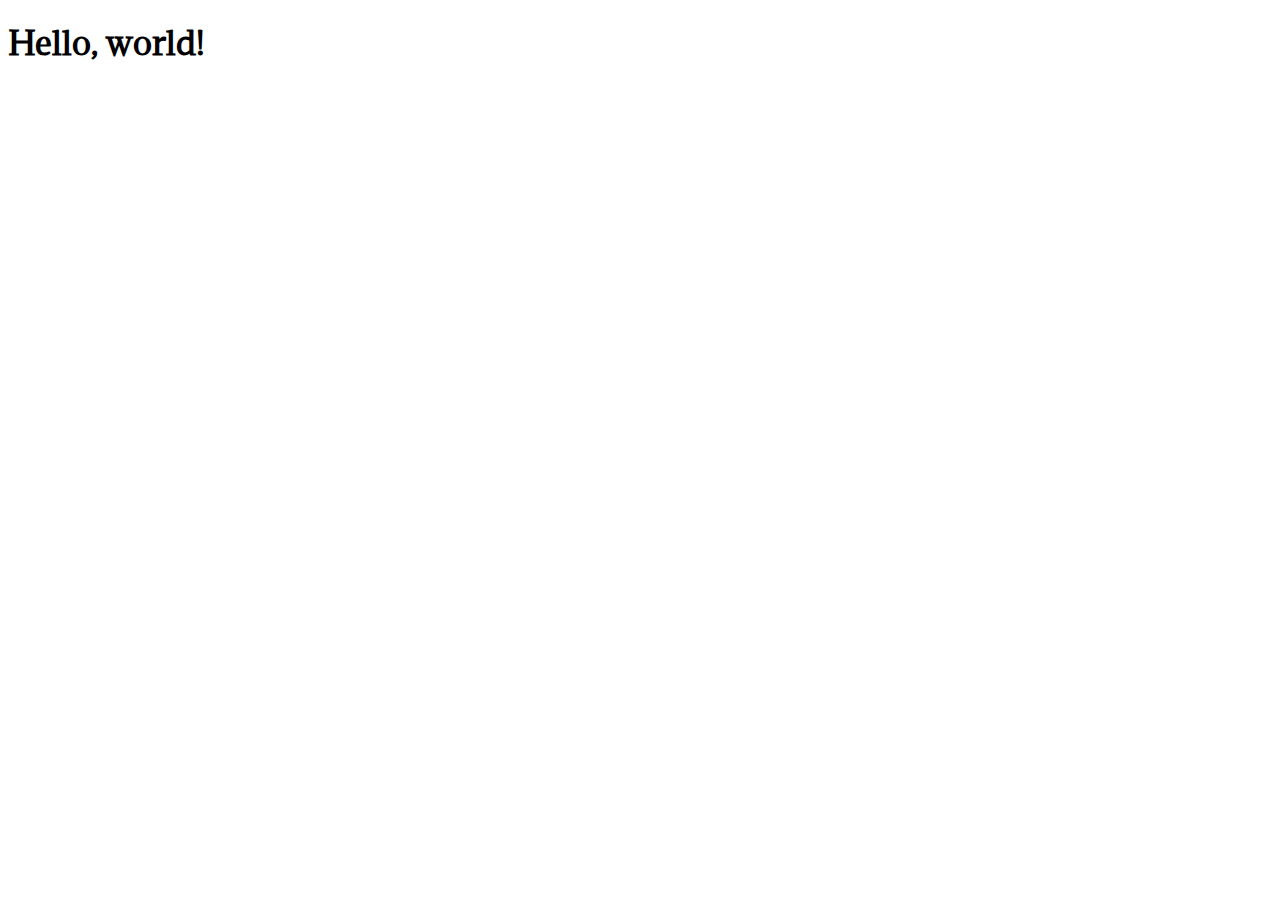
==== index.html @ 004817f6 "added files" ====
<!doctype html>
<html lang="en">
  <head>
    <!-- Required meta tags -->
    <meta charset="utf-8">
    <meta name="viewport" content="width=device-width, initial-scale=1, shrink-to-fit=no">

    <!-- Bootstrap CSS -->
    <link rel="stylesheet" href="https://stackpath.bootstrapcdn.com/bootstrap/4.1.3/css/bootstrap.min.css" integrity="sha384-MCw98/SFnGE8fJT3GXwEOngsV7Zt27NXFoaoApmYm81iuXoPkFOJwJ8ERdknLPMO" crossorigin="anonymous">
    <link href="https://fonts.googleapis.com/css?family=Adamina|Roboto" rel="stylesheet">
    <link rel="stylesheet" href="/Assets/style.css" type="text/css">
    <title>Michael's Portfolio</title>
  </head>
  <body>
    <h1>Hello, world!</h1>

    <!-- Optional JavaScript -->
    <!-- jQuery first, then Popper.js, then Bootstrap JS -->
    <script src="https://code.jquery.com/jquery-3.3.1.slim.min.js" integrity="sha384-q8i/X+965DzO0rT7abK41JStQIAqVgRVzpbzo5smXKp4YfRvH+8abtTE1Pi6jizo" crossorigin="anonymous"></script>
    <script src="https://cdnjs.cloudflare.com/ajax/libs/popper.js/1.14.3/umd/popper.min.js" integrity="sha384-ZMP7rVo3mIykV+2+9J3UJ46jBk0WLaUAdn689aCwoqbBJiSnjAK/l8WvCWPIPm49" crossorigin="anonymous"></script>
    <script src="https://stackpath.bootstrapcdn.com/bootstrap/4.1.3/js/bootstrap.min.js" integrity="sha384-ChfqqxuZUCnJSK3+MXmPNIyE6ZbWh2IMqE241rYiqJxyMiZ6OW/JmZQ5stwEULTy" crossorigin="anonymous"></script>
  </body>
</html>
---- Assets/style.css ----
body {
    font-family: 'Roboto', sans-serif;
}

h1, h2, h3, h4, h5, h6 {
    font-family: 'Adamina', serif;
}
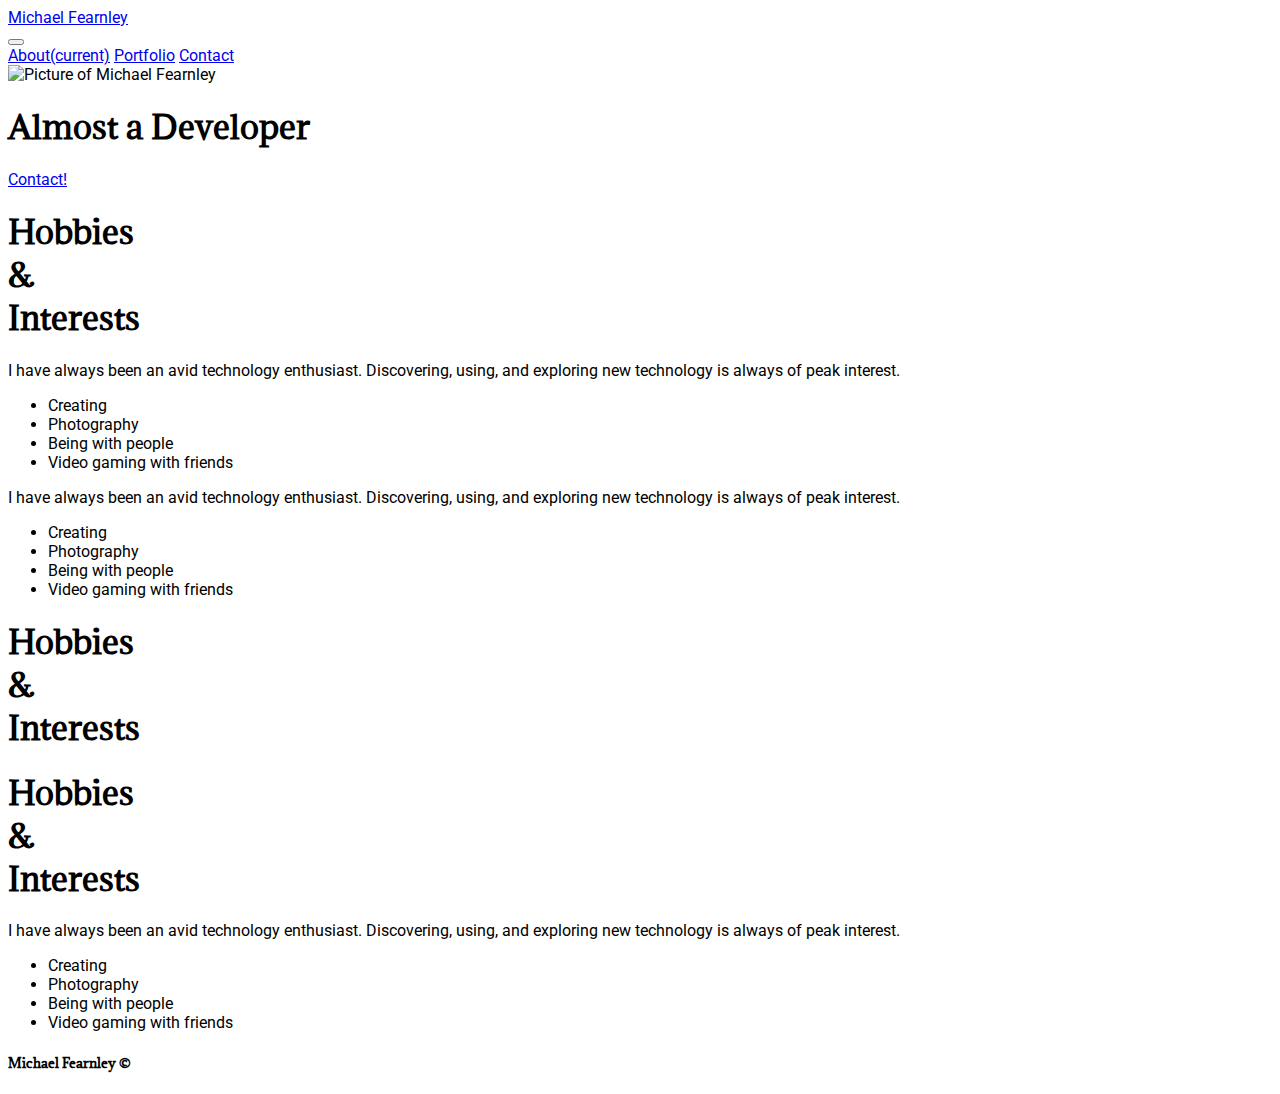
==== commit a4621090: "minor margin change and image upload" ====
--- a/index.html
+++ b/index.html
@@ -8,13 +8,119 @@
     <!-- Bootstrap CSS -->
     <link rel="stylesheet" href="https://stackpath.bootstrapcdn.com/bootstrap/4.1.3/css/bootstrap.min.css" integrity="sha384-MCw98/SFnGE8fJT3GXwEOngsV7Zt27NXFoaoApmYm81iuXoPkFOJwJ8ERdknLPMO" crossorigin="anonymous">
     <link href="https://fonts.googleapis.com/css?family=Adamina|Roboto" rel="stylesheet">
-    <link rel="stylesheet" href="/Assets/style.css" type="text/css">
+    <!-- CSS Overrides -->
+    <link rel="stylesheet" href="Assets/style.css" type="text/css">
     <title>Michael's Portfolio</title>
   </head>
   <body>
-    <h1>Hello, world!</h1>
-
-    <!-- Optional JavaScript -->
+      <!-- Navigation -->
+    <nav class="navbar bg-light navbar-expand-lg navbar-light justify-content-center">
+            <div class="justify-content-center">
+                    <a class="navbar-brand" href="index.html">Michael Fearnley</a>
+            </div>
+            <button class="navbar-toggler" type="button" data-toggle="collapse" data-target="#navbarSupportedContent" aria-controls="navbarSupportedContent" aria-expanded="false" aria-label="Toggle navigation">
+                <span class="navbar-toggler-icon"></span>
+            </button>
+            <div class="collapse navbar-collapse justify-content-center" id="navbarSupportedContent">
+                <a class="nav-item nav-link active" href="index.html">About<span class="sr-only">(current)</span></a>
+                <a class="nav-item nav-link" href="portfolio.html">Portfolio</a>
+                <a class="nav-item nav-link" href="contact.html">Contact</a>
+            </div>
+    </nav>
+    <!-- Jumbotron / header image with button -->
+    <div class="jumbotron jumbotron-fluid bg-dark mb-2">
+        <div class="row">
+            <div class="col-lg-6">
+                <div class="align-items-lg-center">
+                   <img class="w-75 img-fluid" src="Assets/images/Fearnley-Headshot-Small.jpg" alt="Picture of Michael Fearnley"/>
+                </div>
+            </div>
+            <div class="col-lg-6 align-items-lg-center">
+                    <h1 class="display-4">Almost a Developer</h1>
+                    <a class="btn btn-primary btn-lg" href="contact.html" role="button">Contact!</a>        
+            </div>
+        </div>
+    </div>
+    <!-- Hobbies and interests section -->
+    <div class="row">
+        <div class="container col-lg-4 bg-primary">
+            <h1>Hobbies<br>&<br>Interests</h1>
+        </div>
+        <div class="container col-lg-8 bg-white">
+            <p>
+                I have always been an avid technology enthusiast. Discovering, using, and exploring new technology is always of peak interest. 
+            </p>
+            <ul>
+                <li>
+                    Creating
+                </li>
+                <li>
+                    Photography
+                </li>
+                <li>
+                    Being with people
+                </li>
+                <li>
+                    Video gaming with friends
+                </li>
+            </ul>
+        </div>
+    </div> 
+    <!-- Another super cool section -->
+    <div class="row">
+            <div class="container col-lg-8 bg-white">   
+                <p>
+                   I have always been an avid technology enthusiast. Discovering, using, and exploring new technology is always of peak interest. 
+                </p>
+                <ul>
+                    <li>
+                        Creating
+                    </li>
+                    <li>
+                        Photography
+                    </li>
+                    <li>
+                        Being with people
+                    </li>
+                    <li>
+                        Video gaming with friends
+                    </li>
+                    </ul>
+            </div>
+            <div class="container col-lg-4 bg-primary">
+                <h1>Hobbies<br>&<br>Interests</h1>
+            </div>            
+        </div> 
+<!-- Another super cool section -->
+<div class="row">
+        <div class="container col-lg-4 bg-primary">
+            <h1 class="align-middle text-center">Hobbies<br>&<br>Interests</h1>
+        </div>
+        <div class="container col-lg-8 bg-white">
+            <p class="align-middle text-center">
+                I have always been an avid technology enthusiast. Discovering, using, and exploring new technology is always of peak interest. 
+            </p>
+            <ul class="align-middle group-list">
+                <li class="group-list-item">
+                    Creating
+                </li>
+                <li class="group-list-item">
+                    Photography
+                </li>
+                <li class="group-list-item">
+                    Being with people
+                </li>
+                <li class="group-list-item">
+                    Video gaming with friends
+                </li>
+            </ul>
+        </div>
+    </div> 
+<!-- Footer -->
+<div class="bg-dark p-2 mt-2">
+<h5 class="text-center text-light">Michael Fearnley &copy;</h5>
+</div> 
+<!-- Optional JavaScript -->
     <!-- jQuery first, then Popper.js, then Bootstrap JS -->
     <script src="https://code.jquery.com/jquery-3.3.1.slim.min.js" integrity="sha384-q8i/X+965DzO0rT7abK41JStQIAqVgRVzpbzo5smXKp4YfRvH+8abtTE1Pi6jizo" crossorigin="anonymous"></script>
     <script src="https://cdnjs.cloudflare.com/ajax/libs/popper.js/1.14.3/umd/popper.min.js" integrity="sha384-ZMP7rVo3mIykV+2+9J3UJ46jBk0WLaUAdn689aCwoqbBJiSnjAK/l8WvCWPIPm49" crossorigin="anonymous"></script>
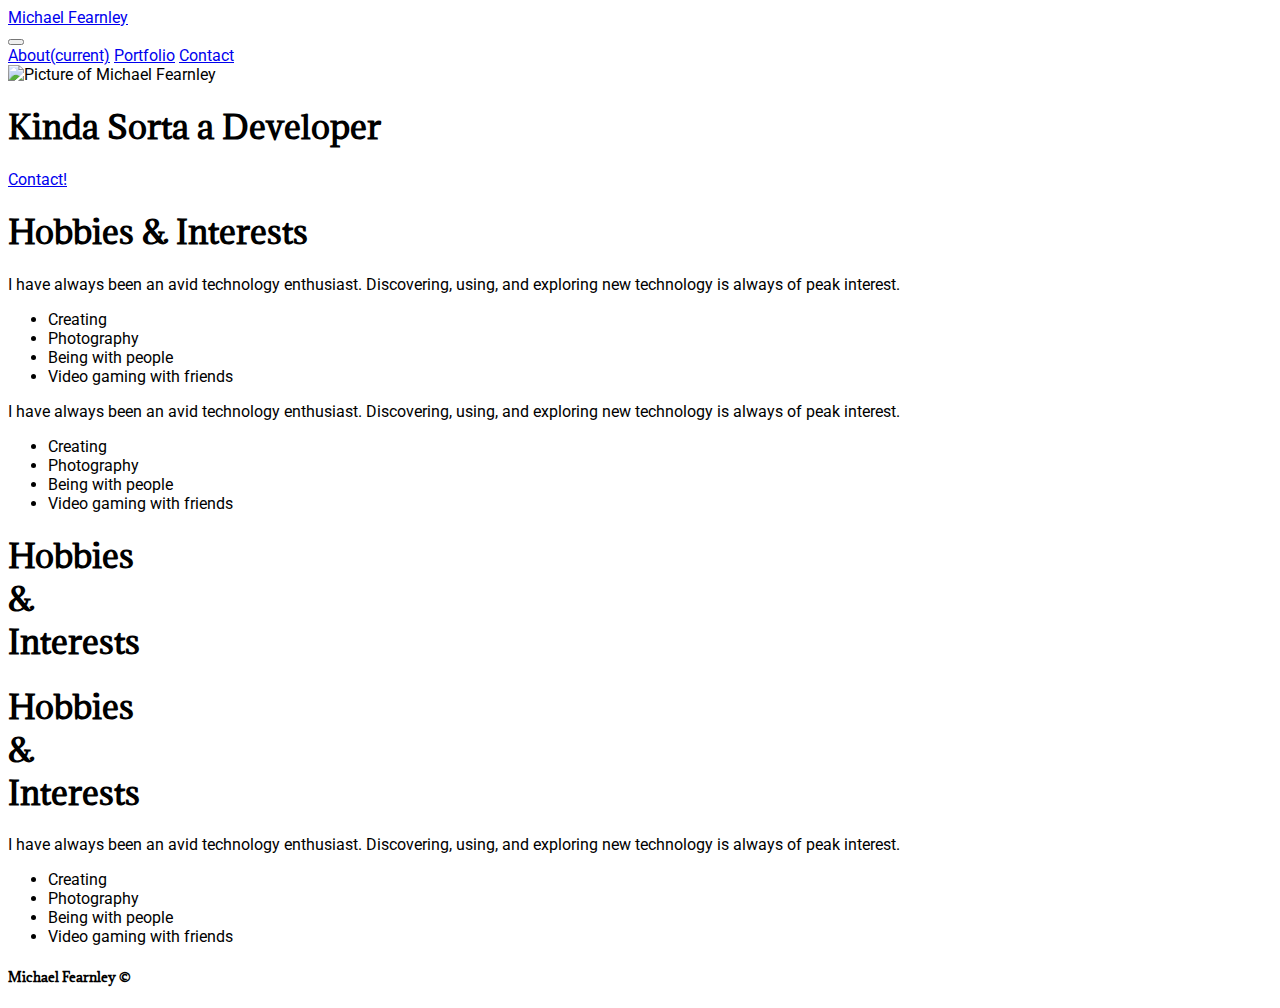
==== commit 563e2d29: "picture fix" ====
--- a/index.html
+++ b/index.html
@@ -28,25 +28,25 @@
             </div>
     </nav>
     <!-- Jumbotron / header image with button -->
-    <div class="jumbotron jumbotron-fluid bg-dark mb-2">
-        <div class="row">
+    <div class="jumbotron jumbotron-fluid mb-2">
+        <div class="row text-center align-items-center h-100">
             <div class="col-lg-6">
-                <div class="align-items-lg-center">
+                <div>
                    <img class="w-75 img-fluid" src="Assets/images/Fearnley-Headshot-Small.jpg" alt="Picture of Michael Fearnley"/>
                 </div>
             </div>
-            <div class="col-lg-6 align-items-lg-center">
-                    <h1 class="display-4">Almost a Developer</h1>
-                    <a class="btn btn-primary btn-lg" href="contact.html" role="button">Contact!</a>        
+            <div class="col-lg-6">
+                    <h1 class="display-3 text-white">Kinda Sorta a Developer</h1>
+                    <a class="btn btn-primary btn-lg mt-3" href="contact.html" role="button">Contact!</a>        
             </div>
         </div>
     </div>
     <!-- Hobbies and interests section -->
-    <div class="row">
-        <div class="container col-lg-4 bg-primary">
-            <h1>Hobbies<br>&<br>Interests</h1>
+    <div class="row align-items-center">
+        <div class="container col-lg-4 bg-primary sort-order-1">
+            <h1>Hobbies & Interests</h1>
         </div>
-        <div class="container col-lg-8 bg-white">
+        <div class="container col-lg-8 bg-white sort-order-2">
             <p>
                 I have always been an avid technology enthusiast. Discovering, using, and exploring new technology is always of peak interest. 
             </p>
@@ -68,7 +68,7 @@
     </div> 
     <!-- Another super cool section -->
     <div class="row">
-            <div class="container col-lg-8 bg-white">   
+            <div class="container col-lg-8 bg-white sort-order-2">   
                 <p>
                    I have always been an avid technology enthusiast. Discovering, using, and exploring new technology is always of peak interest. 
                 </p>
@@ -87,16 +87,16 @@
                     </li>
                     </ul>
             </div>
-            <div class="container col-lg-4 bg-primary">
+            <div class="container col-lg-4 bg-primary sort-order-1">
                 <h1>Hobbies<br>&<br>Interests</h1>
             </div>            
         </div> 
 <!-- Another super cool section -->
 <div class="row">
-        <div class="container col-lg-4 bg-primary">
+        <div class="container col-lg-4 bg-primary sort-order-1">
             <h1 class="align-middle text-center">Hobbies<br>&<br>Interests</h1>
         </div>
-        <div class="container col-lg-8 bg-white">
+        <div class="container col-lg-8 bg-white sort-order-2">
             <p class="align-middle text-center">
                 I have always been an avid technology enthusiast. Discovering, using, and exploring new technology is always of peak interest. 
             </p>
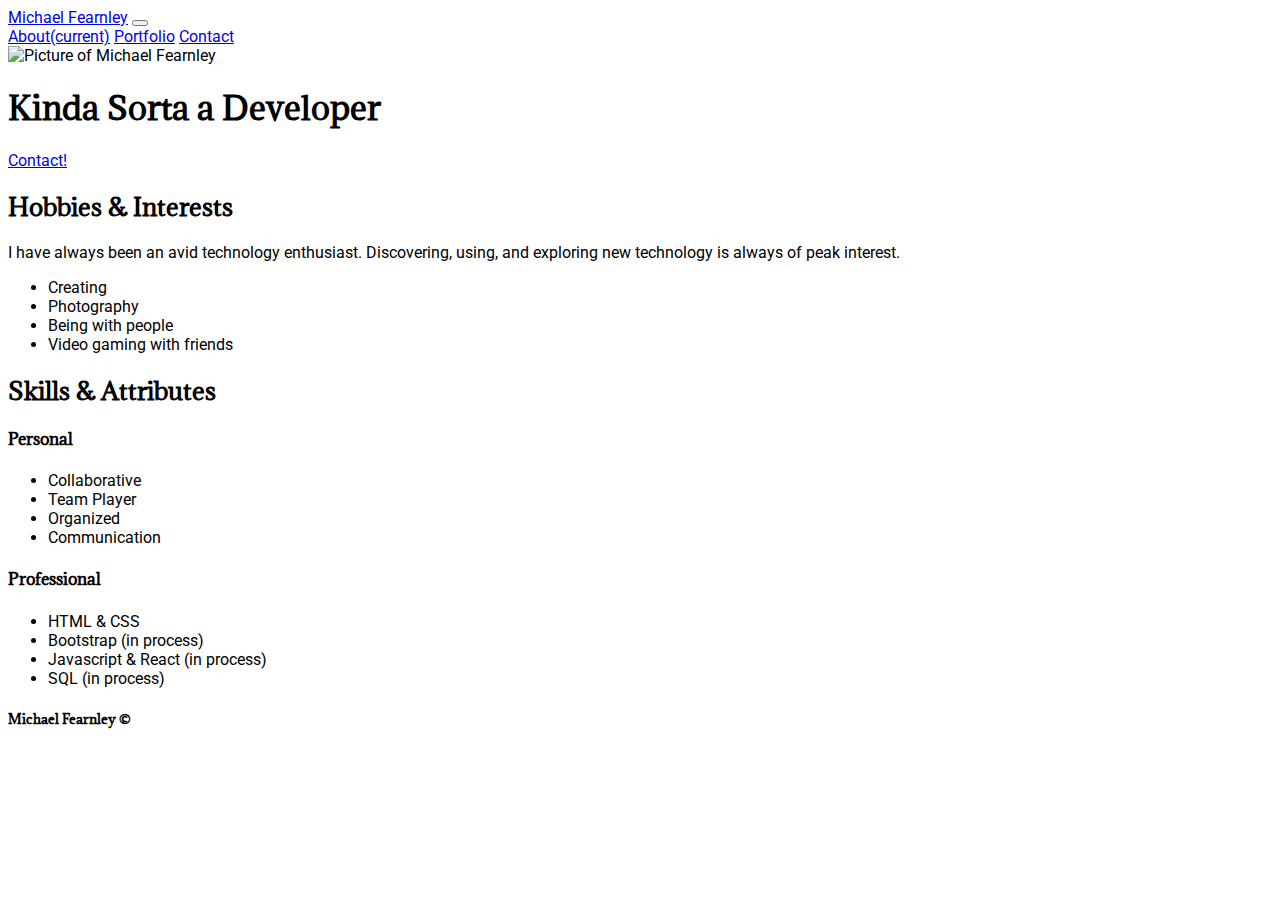
==== commit 827a8700: "glitch fixes" ====
--- a/index.html
+++ b/index.html
@@ -14,18 +14,18 @@
   </head>
   <body>
       <!-- Navigation -->
-    <nav class="navbar bg-light navbar-expand-lg navbar-light justify-content-center">
-            <div class="justify-content-center">
-                    <a class="navbar-brand" href="index.html">Michael Fearnley</a>
-            </div>
+    <nav class="d-flex justify-content-center bg-light">
+        <nav class="navbar navbar-expand-lg navbar-light">
+                <a class="navbar-brand" href="index.html">Michael Fearnley</a>
             <button class="navbar-toggler" type="button" data-toggle="collapse" data-target="#navbarSupportedContent" aria-controls="navbarSupportedContent" aria-expanded="false" aria-label="Toggle navigation">
                 <span class="navbar-toggler-icon"></span>
             </button>
-            <div class="collapse navbar-collapse justify-content-center" id="navbarSupportedContent">
-                <a class="nav-item nav-link active" href="index.html">About<span class="sr-only">(current)</span></a>
-                <a class="nav-item nav-link" href="portfolio.html">Portfolio</a>
-                <a class="nav-item nav-link" href="contact.html">Contact</a>
-            </div>
+                <div class="collapse navbar-collapse" id="navbarSupportedContent">
+                    <a class="nav-item nav-link active" href="index.html">About<span class="sr-only">(current)</span></a>
+                    <a class="nav-item nav-link" href="portfolio.html">Portfolio</a>
+                    <a class="nav-item nav-link" href="contact.html">Contact</a>
+                </div>
+        </nav>
     </nav>
     <!-- Jumbotron / header image with button -->
     <div class="jumbotron jumbotron-fluid mb-2">
@@ -36,90 +36,69 @@
                 </div>
             </div>
             <div class="col-lg-6">
-                    <h1 class="display-3 text-white">Kinda Sorta a Developer</h1>
+                    <h1 class="display-3 text-white px-1">Kinda Sorta a Developer</h1>
                     <a class="btn btn-primary btn-lg mt-3" href="contact.html" role="button">Contact!</a>        
             </div>
         </div>
     </div>
     <!-- Hobbies and interests section -->
-    <div class="row align-items-center">
-        <div class="container col-lg-4 bg-primary sort-order-1">
-            <h1>Hobbies & Interests</h1>
+    <div class="container-fluid">
+        <div class="row">
+            <!-- Hobbies/Interests Column -->
+            <div class="col-lg-6 col-md-12 index-header">
+                    <h2 class="bg-primary index-header text-center">Hobbies & Interests</h2>
+                <div class="container p-3 m-3">
+                    <p>I have always been an avid technology enthusiast. Discovering, using, and exploring new technology is always of peak interest. 
+                    </p>
+                        <ul>
+                            <li>
+                                Creating
+                            </li>
+                            <li>
+                                Photography
+                            </li>
+                            <li>
+                                Being with people
+                            </li>
+                            <li>
+                                Video gaming with friends
+                            </li>
+                        </ul>
+                 </div>
+            </div>
+            <div class="col-lg-6 col-md-12 index-header">
+                <h2 class="bg-primary index-header text-center">Skills & Attributes</h2>
+                <div class="row">
+                    <div class="col-6">
+                        <div class="container p-3 m-3">
+                            <h4>Personal</h4>
+                            <ul>
+                                <li>Collaborative</li>
+                                <li>Team Player</li>
+                                <li>Organized</li>
+                                <li>Communication</li>
+                            </ul>
+                        </div>
+                    </div>
+                    <div class="col-6">
+                        <div class="container p-3 m-3">
+                            <h4>Professional</h4>
+                            <ul>
+                                <li>HTML & CSS</li>
+                                <li>Bootstrap (in process)</li>
+                                <li>Javascript & React (in process)</li>
+                                <li>SQL (in process)</li>
+                            </ul>
+                        </div>
+                    </div>
+                </div>
+            </div>
         </div>
-        <div class="container col-lg-8 bg-white sort-order-2">
-            <p>
-                I have always been an avid technology enthusiast. Discovering, using, and exploring new technology is always of peak interest. 
-            </p>
-            <ul>
-                <li>
-                    Creating
-                </li>
-                <li>
-                    Photography
-                </li>
-                <li>
-                    Being with people
-                </li>
-                <li>
-                    Video gaming with friends
-                </li>
-            </ul>
-        </div>
-    </div> 
-    <!-- Another super cool section -->
-    <div class="row">
-            <div class="container col-lg-8 bg-white sort-order-2">   
-                <p>
-                   I have always been an avid technology enthusiast. Discovering, using, and exploring new technology is always of peak interest. 
-                </p>
-                <ul>
-                    <li>
-                        Creating
-                    </li>
-                    <li>
-                        Photography
-                    </li>
-                    <li>
-                        Being with people
-                    </li>
-                    <li>
-                        Video gaming with friends
-                    </li>
-                    </ul>
-            </div>
-            <div class="container col-lg-4 bg-primary sort-order-1">
-                <h1>Hobbies<br>&<br>Interests</h1>
-            </div>            
-        </div> 
-<!-- Another super cool section -->
-<div class="row">
-        <div class="container col-lg-4 bg-primary sort-order-1">
-            <h1 class="align-middle text-center">Hobbies<br>&<br>Interests</h1>
-        </div>
-        <div class="container col-lg-8 bg-white sort-order-2">
-            <p class="align-middle text-center">
-                I have always been an avid technology enthusiast. Discovering, using, and exploring new technology is always of peak interest. 
-            </p>
-            <ul class="align-middle group-list">
-                <li class="group-list-item">
-                    Creating
-                </li>
-                <li class="group-list-item">
-                    Photography
-                </li>
-                <li class="group-list-item">
-                    Being with people
-                </li>
-                <li class="group-list-item">
-                    Video gaming with friends
-                </li>
-            </ul>
-        </div>
-    </div> 
-<!-- Footer -->
-<div class="bg-dark p-2 mt-2">
-<h5 class="text-center text-light">Michael Fearnley &copy;</h5>
-</div> 
+    </div>
+        <!-- Footer -->
+<footer class="bg-dark p-2 mt-2 footer container-fluid fixed-bottom">
+    <h5 class="text-center text-light">Michael Fearnley &copy;</h5>
+</footer> 
 <!-- Optional JavaScript -->
     <!-- jQuery first, then Popper.js, then Bootstrap JS -->
     <script src="https://code.jquery.com/jquery-3.3.1.slim.min.js" integrity="sha384-q8i/X+965DzO0rT7abK41JStQIAqVgRVzpbzo5smXKp4YfRvH+8abtTE1Pi6jizo" crossorigin="anonymous"></script>
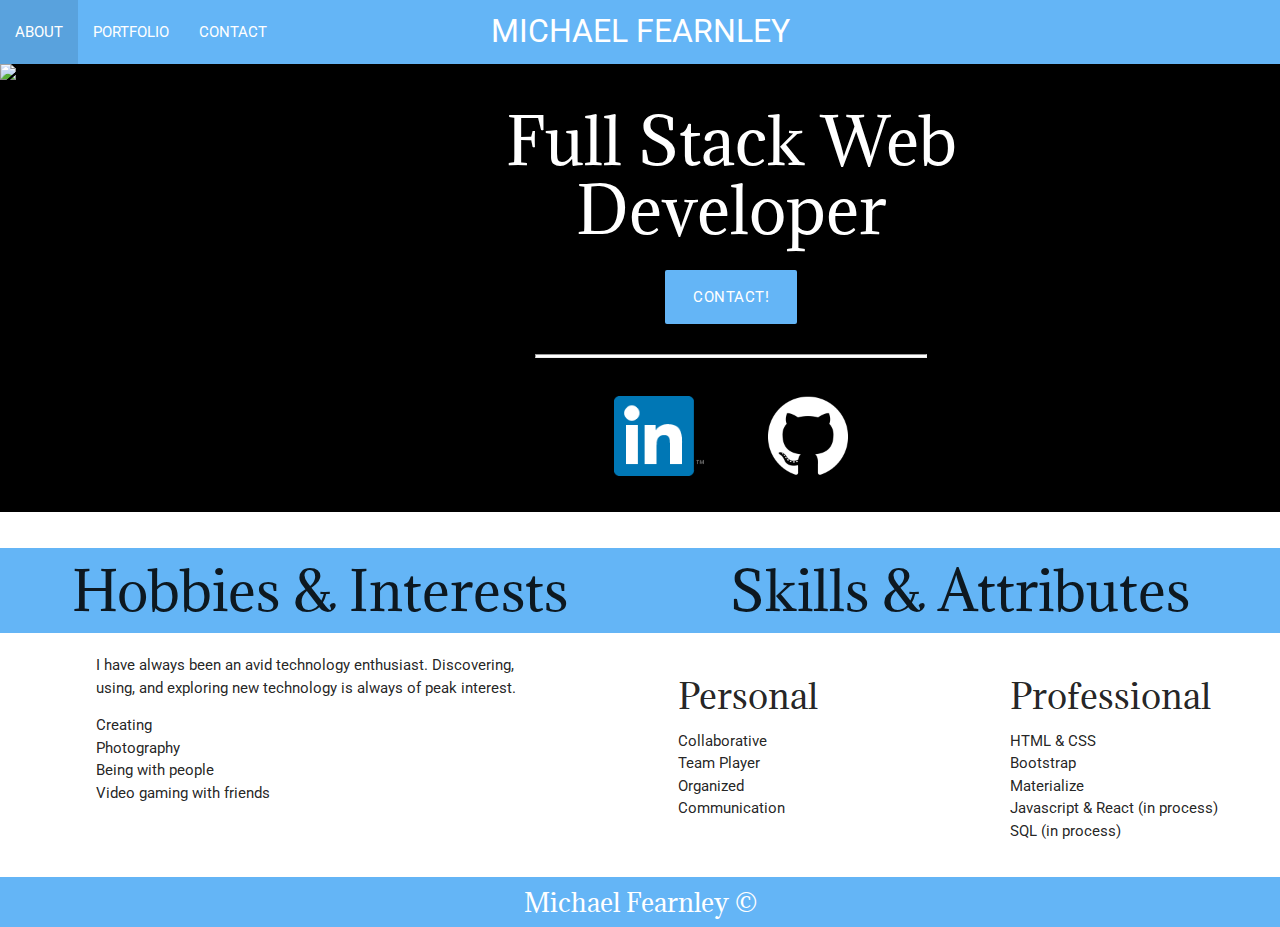
==== commit 68fe5394: "Finished a redesign and updated content/projects" ====
--- a/index.html
+++ b/index.html
@@ -6,48 +6,59 @@
     <meta name="viewport" content="width=device-width, initial-scale=1, shrink-to-fit=no">
 
     <!-- Bootstrap CSS -->
-    <link rel="stylesheet" href="https://stackpath.bootstrapcdn.com/bootstrap/4.1.3/css/bootstrap.min.css" integrity="sha384-MCw98/SFnGE8fJT3GXwEOngsV7Zt27NXFoaoApmYm81iuXoPkFOJwJ8ERdknLPMO" crossorigin="anonymous">
+    <!-- <link rel="stylesheet" href="https://stackpath.bootstrapcdn.com/bootstrap/4.1.3/css/bootstrap.min.css" integrity="sha384-MCw98/SFnGE8fJT3GXwEOngsV7Zt27NXFoaoApmYm81iuXoPkFOJwJ8ERdknLPMO" crossorigin="anonymous"> -->
+    <link rel="stylesheet" href="https://cdnjs.cloudflare.com/ajax/libs/materialize/1.0.0/css/materialize.min.css">
     <link href="https://fonts.googleapis.com/css?family=Adamina|Roboto" rel="stylesheet">
+    <link href="https://fonts.googleapis.com/icon?family=Material+Icons" rel="stylesheet">
     <!-- CSS Overrides -->
     <link rel="stylesheet" href="Assets/style.css" type="text/css">
     <title>Michael's Portfolio</title>
   </head>
   <body>
       <!-- Navigation -->
-    <nav class="d-flex justify-content-center bg-light">
-        <nav class="navbar navbar-expand-lg navbar-light">
-                <a class="navbar-brand" href="index.html">Michael Fearnley</a>
-            <button class="navbar-toggler" type="button" data-toggle="collapse" data-target="#navbarSupportedContent" aria-controls="navbarSupportedContent" aria-expanded="false" aria-label="Toggle navigation">
-                <span class="navbar-toggler-icon"></span>
-            </button>
-                <div class="collapse navbar-collapse" id="navbarSupportedContent">
-                    <a class="nav-item nav-link active" href="index.html">About<span class="sr-only">(current)</span></a>
-                    <a class="nav-item nav-link" href="portfolio.html">Portfolio</a>
-                    <a class="nav-item nav-link" href="contact.html">Contact</a>
-                </div>
-        </nav>
+    <nav class="nav-wrapper blue lighten-2">
+        <div class="nav-wrapper">
+            <a href="index.html" class="brand-logo center">Michael Fearnley</a>
+            <a href="#" data-target="menu-dropdown" class="sidenav-trigger"><i class="material-icons">menu</i></a>
+            <ul class="left hide-on-med-and-down">
+                <li class="active"><a href="index.html">About</a></li>
+                <li><a href="portfolio.html">Portfolio</a></li>
+                <li><a href="contact.html">Contact</a></li>
+            </ul>
+        </div>
     </nav>
+    <ul class="sidenav" id="menu-dropdown">
+        <li><a href="index.html">About</a></li>
+        <li><a href="portfolio.html">Portfolio</a></li>
+        <li><a href="contact.html">Contact</a></li>
+    </ul>
+   
     <!-- Jumbotron / header image with button -->
-    <div class="jumbotron jumbotron-fluid mb-2">
-        <div class="row text-center align-items-center h-100">
-            <div class="col-lg-6">
+    <div class="black valign-wrapper">
+        <div class="row nopadding nomargin">
+            <div class="col l6 s12">
                 <div>
-                   <img class="w-75 img-fluid" src="Assets/images/Fearnley-Headshot-Small.jpg" alt="Picture of Michael Fearnley"/>
+                   <img class="responsive-img" src="Assets/images/Fearnley-Headshot-Small.jpg" alt="Picture of Michael Fearnley"/>
                 </div>
             </div>
-            <div class="col-lg-6">
-                    <h1 class="display-3 text-white px-1">Kinda Sorta a Developer</h1>
-                    <a class="btn btn-primary btn-lg mt-3" href="contact.html" role="button">Contact!</a>        
+            <div class="col l6 s12 valign-wrapper">
+                <div class="center-align">
+                    <h1 class="white-text">Full Stack Web Developer</h1>
+                    <a class="btn-large blue lighten-2 center-align" href="contact.html">Contact!</a>        
+                    <hr class="line"></hr>
+                    <a href="https://www.linkedin.com/in/michael-fearnley/" target="_blank"><img class="logoimg" src="Assets/images/linkedin-logo.png"></a>
+                    <a href="https://github.com/FearMichael" target="_blank"><img class="logoimg" src="Assets/images/github-logo.png"></a>
+                </div>
             </div>
         </div>
     </div>
     <!-- Hobbies and interests section -->
-    <div class="container-fluid">
-        <div class="row">
+    <div>
+        <div class="nopadding row nomargin ">
             <!-- Hobbies/Interests Column -->
-            <div class="col-lg-6 col-md-12 index-header">
-                    <h2 class="bg-primary index-header text-center">Hobbies & Interests</h2>
-                <div class="container p-3 m-3">
+            <div class="col l6 m12 nomargin nopadding">
+                    <h2 class="blue lighten-2 pst center-align">Hobbies & Interests</h2>
+                <div class="container">
                     <p>I have always been an avid technology enthusiast. Discovering, using, and exploring new technology is always of peak interest. 
                     </p>
                         <ul>
@@ -66,11 +77,13 @@
                         </ul>
                  </div>
             </div>
-            <div class="col-lg-6 col-md-12 index-header">
-                <h2 class="bg-primary index-header text-center">Skills & Attributes</h2>
-                <div class="row">
-                    <div class="col-6">
-                        <div class="container p-3 m-3">
+            <div class="col l6 m12 nomargin nopadding">
+                <div class="blue lighten-2">
+                    <h2 class="blue lighten-2 pst center-align">Skills & Attributes</h2>
+                </div>
+                <div class="row nopadding">
+                    <div class="col l6 s12 nopadding">
+                        <div class="container">
                             <h4>Personal</h4>
                             <ul>
                                 <li>Collaborative</li>
@@ -80,12 +93,13 @@
                             </ul>
                         </div>
                     </div>
-                    <div class="col-6">
-                        <div class="container p-3 m-3">
+                    <div class="col l6 s12 nopadding">
+                        <div class="container">
                             <h4>Professional</h4>
                             <ul>
                                 <li>HTML & CSS</li>
-                                <li>Bootstrap (in process)</li>
+                                <li>Bootstrap</li>
+                                <li>Materialize</li>
                                 <li>Javascript & React (in process)</li>
                                 <li>SQL (in process)</li>
                             </ul>
@@ -96,13 +110,16 @@
         </div>
     </div>
         <!-- Footer -->
-<footer class="bg-dark p-2 mt-2 footer container-fluid fixed-bottom">
-    <h5 class="text-center text-light">Michael Fearnley &copy;</h5>
+<footer class="page-footer footer-copyright blue lighten-2">
+    <h5 class="center-align nomargin nopadding">Michael Fearnley &copy;</h5>
 </footer> 
 <!-- Optional JavaScript -->
     <!-- jQuery first, then Popper.js, then Bootstrap JS -->
     <script src="https://code.jquery.com/jquery-3.3.1.slim.min.js" integrity="sha384-q8i/X+965DzO0rT7abK41JStQIAqVgRVzpbzo5smXKp4YfRvH+8abtTE1Pi6jizo" crossorigin="anonymous"></script>
-    <script src="https://cdnjs.cloudflare.com/ajax/libs/popper.js/1.14.3/umd/popper.min.js" integrity="sha384-ZMP7rVo3mIykV+2+9J3UJ46jBk0WLaUAdn689aCwoqbBJiSnjAK/l8WvCWPIPm49" crossorigin="anonymous"></script>
-    <script src="https://stackpath.bootstrapcdn.com/bootstrap/4.1.3/js/bootstrap.min.js" integrity="sha384-ChfqqxuZUCnJSK3+MXmPNIyE6ZbWh2IMqE241rYiqJxyMiZ6OW/JmZQ5stwEULTy" crossorigin="anonymous"></script>
+    <!-- <script src="https://cdnjs.cloudflare.com/ajax/libs/popper.js/1.14.3/umd/popper.min.js" integrity="sha384-ZMP7rVo3mIykV+2+9J3UJ46jBk0WLaUAdn689aCwoqbBJiSnjAK/l8WvCWPIPm49" crossorigin="anonymous"></script> -->
+    <!-- <script src="https://stackpath.bootstrapcdn.com/bootstrap/4.1.3/js/bootstrap.min.js" integrity="sha384-ChfqqxuZUCnJSK3+MXmPNIyE6ZbWh2IMqE241rYiqJxyMiZ6OW/JmZQ5stwEULTy" crossorigin="anonymous"></script> -->
+    <script src="https://cdnjs.cloudflare.com/ajax/libs/materialize/1.0.0/js/materialize.min.js"></script>
+    <script src="app.js"></script>
+
   </body>
 </html>--- a/Assets/style.css
+++ b/Assets/style.css
@@ -1,7 +1,143 @@
+  /* main {
+    flex: 1 0 auto;
+  } */
+
 body {
     font-family: 'Roboto', sans-serif;
+    display: flex;
+    min-height: 100vh;
+    flex-direction: column;
+}
+main {
+    flex: 1 0 auto;
 }
 
 h1, h2, h3, h4, h5, h6 {
     font-family: 'Adamina', serif;
+}
+
+nav {
+    text-transform: uppercase;
+}
+
+footer {
+    width: 100%;
+}
+
+/* .carousel img {
+    min-height: 90%;
+
+} */
+
+/* .jumbotron-fluid {
+    margin-bottom: 0;
+    background-color: rgb(004, 003, 008);
+}
+
+.carousel-caption-shadow {
+    text-shadow: 3px 0 5px black;
+} */
+
+/* .parallax-container img {
+    width: 70%;
+    height: 100%; 
+ } */
+
+ .portfolio-img {
+     max-width: 100%;
+     height: auto;
+     padding: 1rem;
+ }
+/* .nomargin {
+    margin: 0rem;
+} */
+
+.nopadding {
+    padding: 0;
+}
+
+.nomargin {
+    margin:0;
+}
+
+.page-footer {
+    margin: 0 auto;
+    padding: .75rem 0;
+    text-align: center;
+}
+div.col.marg {
+    margin: 2rem;
+}
+
+div.row div.col {
+    padding: 0;
+    margin: 0;
+}
+
+.whitebutton-text {
+    color: #64b5f6;
+}
+
+.pl {
+     padding: 2em;
+ }
+
+.ms {
+    margin: 0.5rem 0;
+}
+
+.mst {
+    margin-top: 0.25rem;
+}
+
+ .pst {
+     padding: .25em 0em;
+ }
+ 
+.index-header {
+    padding: 0;
+    margin: 0;
+    width: 100%;
+}
+
+.logoimg {
+    max-height: 80px;
+    margin: 2rem;
+}
+
+.line {
+    height: 0.15rem;
+    width: 80%;
+    background-color: white;
+    margin-top: 2rem;
+}
+
+.sidenav {
+    background-color: #64b5f6;
+    color: white;
+}
+
+.sidenav li a {
+    color:white;
+    font-size: 1.5rem;
+    margin: 0.75rem 0;
+}
+
+@media only screen and (max-width: 500px) {
+    nav .brand-logo {
+        font-size: 1.10rem;
+    }
+    
+}
+
+@media only screen and (max-width: 990px) {
+    div.portfolio-info {
+        text-align: center;
+    }
+
+    .reverse {
+        display: flex;
+        flex-direction: column-reverse;
+    }
+    
 }